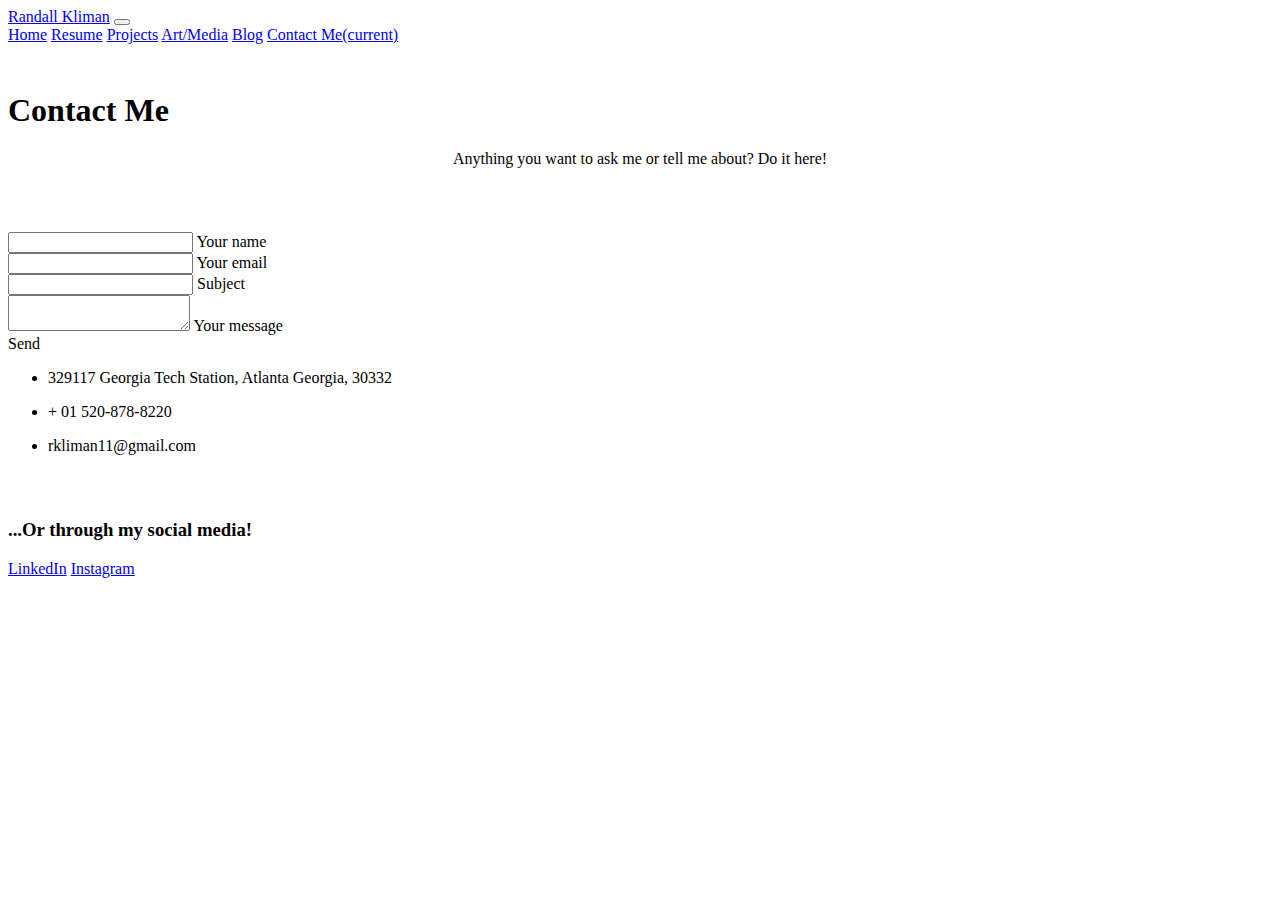
==== contact.html @ 9b4ad3f5 "added contact page" ====
<!DOCTYPE html>
<html lang="en">
<head>
  <meta charset="utf-8">
  <meta http-equiv="X-UA-Compatible" content="IE=edge">
  <meta name="viewport" content="width=device-width,intial-scale=1">
  <title>Randall Kliman's Website</title>
  <!-- Adds Bootstrap Styling -->
  <link rel="stylesheet" href="style.css">
  <link rel="stylesheet" href="bootstrap.css">
  <!-- <link rel="stylesheet" href="mdb.css"> -->
</head>

<body>
  <!--Navbar, change all if any changes in one -->
  <nav class="navbar navbar-expand-lg navbar-light bg-light">
    <a class="navbar-brand" href="index.html">Randall Kliman</a>
    <button class="navbar-toggler" type="button" data-toggle="collapse" data-target="#navbarNavAltMarkup" aria-controls="navbarNavAltMarkup" aria-expanded="false" aria-label="Toggle navigation">
      <span class="navbar-toggler-icon"></span>
    </button>
    <div class="collapse navbar-collapse" id="navbarNavAltMarkup">
      <div class="navbar-nav">
        <!-- <a class="nav-item nav-link active" href="index.html">Home <span class="sr-only">(current)</span></a> -->
        <a class="nav-item nav-link" href="index.html">Home</a>
        <a class="nav-item nav-link" href="resume.html">Resume</a>
        <a class="nav-item nav-link" href="projects.html">Projects</a>
        <a class="nav-item nav-link" href="media.html">Art/Media</a>
        <a class="nav-item nav-link" href="blog.html">Blog</a>
        <a class="nav-item nav-link active" href="contact.html">Contact Me<span class="sr-only">(current)</span></a>
      </div>
    </div>
  </nav>
  <div class="container" style="margin-top: 3em; margin-bottom: 4em">
    <h1 class="text-center">Contact Me</h1>
    <p align="center">Anything you want to ask me or tell me about? Do it here!</p>
  </div>

  <!--Section: Contact v.2-->
  <div class="container" style="margin-top: 3em; margin-bottom: 4em">
      <div class="row">
          <div class="col-md-9 mb-md-0 mb-5">
              <form id="contact-form" name="contact-form" action="mail.php" method="POST">
                  <div class="row">
                      <div class="col-md-6">
                          <div class="md-form mb-0">
                              <input type="text" id="name" name="name" class="form-control">
                              <label for="name" class="">Your name</label>
                          </div>
                      </div>
                      <div class="col-md-6">
                          <div class="md-form mb-0">
                              <input type="text" id="email" name="email" class="form-control">
                              <label for="email" class="">Your email</label>
                          </div>
                      </div>
                  </div>
                  <div class="row">
                      <div class="col-md-12">
                          <div class="md-form mb-0">
                              <input type="text" id="subject" name="subject" class="form-control">
                              <label for="subject" class="">Subject</label>
                          </div>
                      </div>
                  </div>
                  <div class="row">
                      <div class="col-md-12">

                          <div class="md-form">
                              <textarea type="text" id="message" name="message" rows="2" class="form-control md-textarea"></textarea>
                              <label for="message">Your message</label>
                          </div>

                      </div>
                  </div>
              </form>
              <div class="text-center text-md-left">
                  <a class="btn btn-primary" onclick="document.getElementById('contact-form').submit();">Send</a>
              </div>
              <div class="status"></div>
          </div>
          <div class="col-md-3 text-center">
              <ul class="list-unstyled mb-0">
                  <li><i class="fas fa-map-marker-alt fa-2x"></i>
                      <p>329117 Georgia Tech Station, Atlanta Georgia, 30332</p>
                  </li>
                  <li><i class="fas fa-phone mt-4 fa-2x"></i>
                      <p>+ 01 520-878-8220</p>
                  </li>
                  <li><i class="fas fa-envelope mt-4 fa-2x"></i>
                      <p>rkliman11@gmail.com</p>
                  </li>
              </ul>
          </div>
      </div>
    </div>
  <!--Section: Contact v.2-->

  <div class="container" style="margin-top: 3em; margin-bottom: 4em">
    <h3 class="text-container">...Or through my social media!</h3>
    <a class="btn btn-info btn-block" role="button" href="https://www.linkedin.com/in/randall-kliman-333918152/">LinkedIn</a>
    <a class="btn btn-info btn-block" role="button" href="https://www.instagram.com/stereoactive">Instagram</a>
  </div>

  <script src="bootstrap.js"></script>
  <script src="mdb.js"></script>
  <script src="https://code.jquery.com/jquery-3.3.1.slim.min.js" integrity="sha384-q8i/X+965DzO0rT7abK41JStQIAqVgRVzpbzo5smXKp4YfRvH+8abtTE1Pi6jizo" crossorigin="anonymous"></script>
  <script src="https://cdnjs.cloudflare.com/ajax/libs/popper.js/1.14.7/umd/popper.min.js" integrity="sha384-UO2eT0CpHqdSJQ6hJty5KVphtPhzWj9WO1clHTMGa3JDZwrnQq4sF86dIHNDz0W1" crossorigin="anonymous"></script>
</body>
</html>
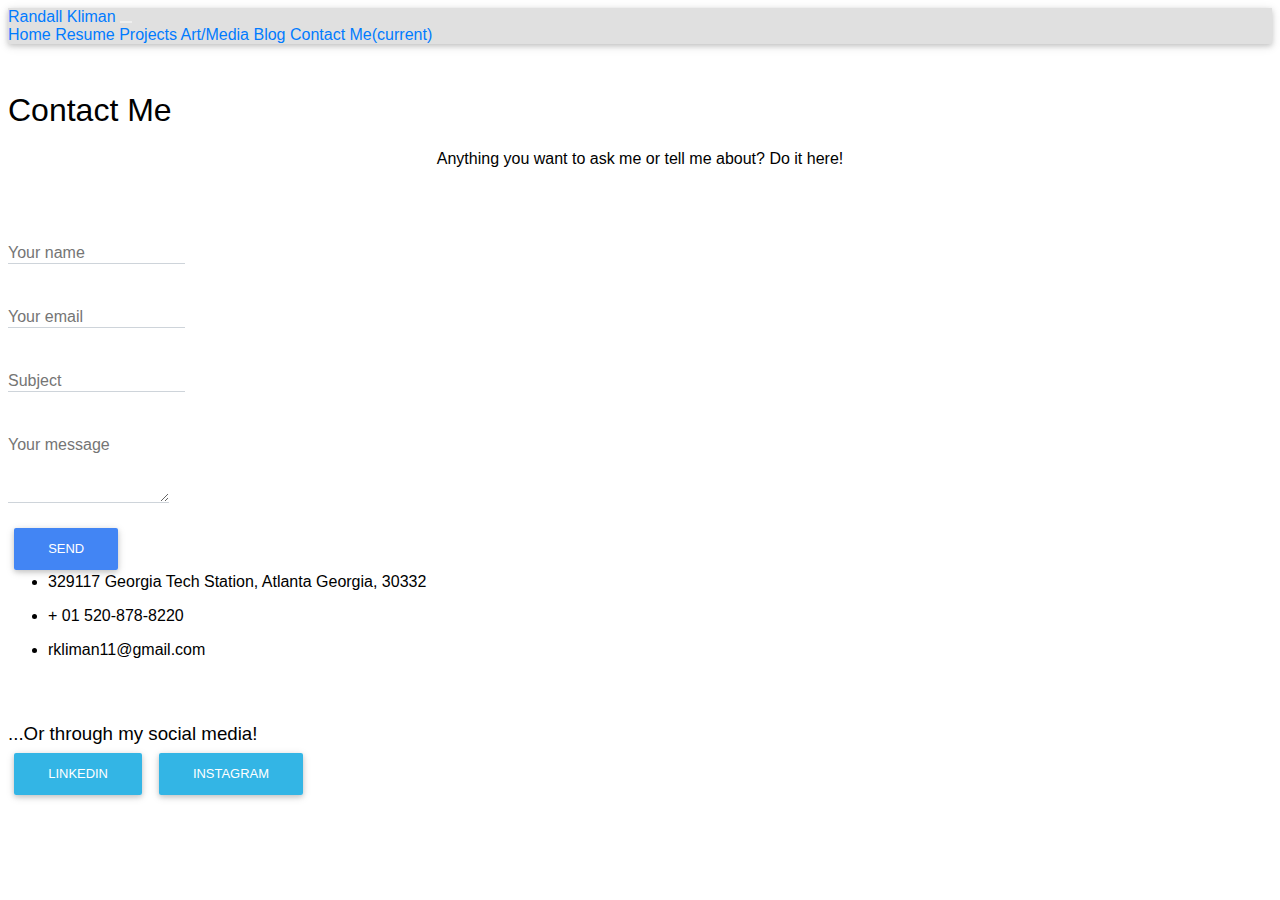
==== commit 76ac7221: "email functionality" ====
--- a/contact.html
+++ b/contact.html
@@ -8,7 +8,7 @@
   <!-- Adds Bootstrap Styling -->
   <link rel="stylesheet" href="style.css">
   <link rel="stylesheet" href="bootstrap.css">
-  <!-- <link rel="stylesheet" href="mdb.css"> -->
+  <link rel="stylesheet" href="mdb.css">
 </head>
 
 <body>
@@ -74,7 +74,7 @@
                   </div>
               </form>
               <div class="text-center text-md-left">
-                  <a class="btn btn-primary" onclick="document.getElementById('contact-form').submit();">Send</a>
+                  <a class="btn btn-primary" onclick="validateForm()">Send</a>
               </div>
               <div class="status"></div>
           </div>
@@ -101,9 +101,36 @@
     <a class="btn btn-info btn-block" role="button" href="https://www.instagram.com/stereoactive">Instagram</a>
   </div>
 
+  <script src="https://code.jquery.com/jquery-3.3.1.slim.min.js" integrity="sha384-q8i/X+965DzO0rT7abK41JStQIAqVgRVzpbzo5smXKp4YfRvH+8abtTE1Pi6jizo" crossorigin="anonymous"></script>
+  <script src="https://cdnjs.cloudflare.com/ajax/libs/popper.js/1.14.7/umd/popper.min.js" integrity="sha384-UO2eT0CpHqdSJQ6hJty5KVphtPhzWj9WO1clHTMGa3JDZwrnQq4sF86dIHNDz0W1" crossorigin="anonymous"></script>
   <script src="bootstrap.js"></script>
   <script src="mdb.js"></script>
-  <script src="https://code.jquery.com/jquery-3.3.1.slim.min.js" integrity="sha384-q8i/X+965DzO0rT7abK41JStQIAqVgRVzpbzo5smXKp4YfRvH+8abtTE1Pi6jizo" crossorigin="anonymous"></script>
-  <script src="https://cdnjs.cloudflare.com/ajax/libs/popper.js/1.14.7/umd/popper.min.js" integrity="sha384-UO2eT0CpHqdSJQ6hJty5KVphtPhzWj9WO1clHTMGa3JDZwrnQq4sF86dIHNDz0W1" crossorigin="anonymous"></script>
+  <script>
+  document.getElementById('status').innerHTML = "Sending...";
+formData = {
+'name'     : $('input[name=name]').val(),
+'email'    : $('input[name=email]').val(),
+'subject'  : $('input[name=subject]').val(),
+'message'  : $('textarea[name=message]').val()
+};
+
+
+$.ajax({
+url : "mail.php",
+type: "POST",
+data : formData,
+success: function(data, textStatus, jqXHR)
+{
+
+$('#status').text(data.message);
+if (data.code) //If mail was sent successfully, reset the form.
+$('#contact-form').closest('form').find("input[type=text], textarea").val("");
+},
+error: function (jqXHR, textStatus, errorThrown)
+{
+$('#status').text(jqXHR);
+}
+});
+  </script>
 </body>
 </html>
